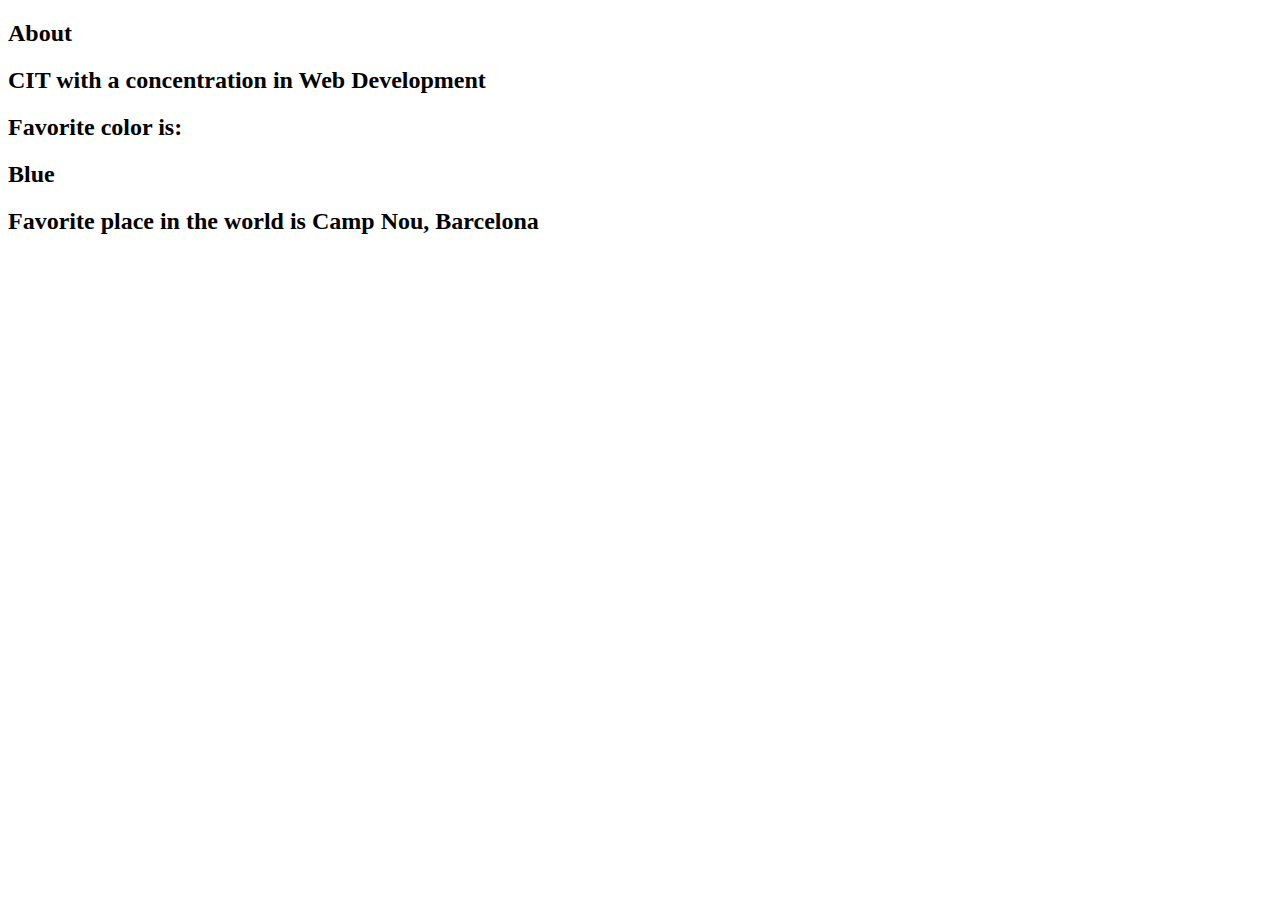
==== about.html @ 3d1950bb "Initial files created and linked" ====
<!DOCTYPE html>
<html>

	<head>
		<link rel="stylesheet" href="css/styles.css">
	</head>
	<body>

		<h2>About</h2>
		<h2>CIT with a concentration in Web Development</h2>
		<h2>Favorite color is: <h2 id="color">Blue</h2></h2>
		<h2>Favorite place in the world is Camp Nou, Barcelona</h2>



	</body>
</html>
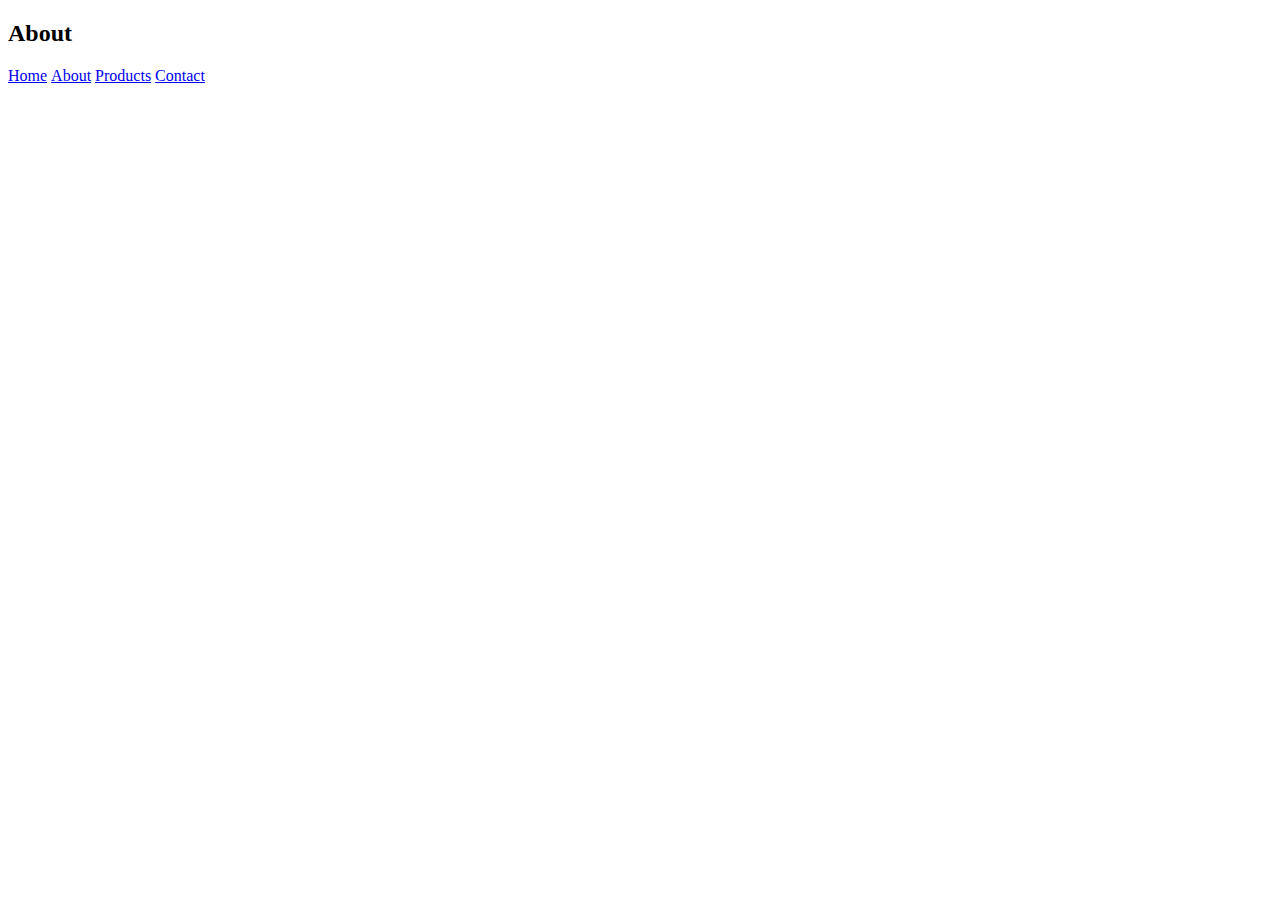
==== commit af938c65: "added nav bar and linked all pages" ====
--- a/about.html
+++ b/about.html
@@ -7,9 +7,12 @@
 	<body>
 
 		<h2>About</h2>
-		<h2>CIT with a concentration in Web Development</h2>
-		<h2>Favorite color is: <h2 id="color">Blue</h2></h2>
-		<h2>Favorite place in the world is Camp Nou, Barcelona</h2>
+		<ul>
+		  <li><a href="home.html">Home</a></li>
+		  <li><a href="about.html">About</a></li>
+		  <li><a href="products.html">Products</a></li>
+		  <li><a href="contact.html">Contact</a></li>
+		</ul>
 
 
 
--- a/css/styles.css
+++ b/css/styles.css
@@ -0,0 +1,9 @@
+ul {
+  list-style-type: none;
+  margin: 0;
+  padding: 0;
+}
+
+li {
+  display: inline;
+}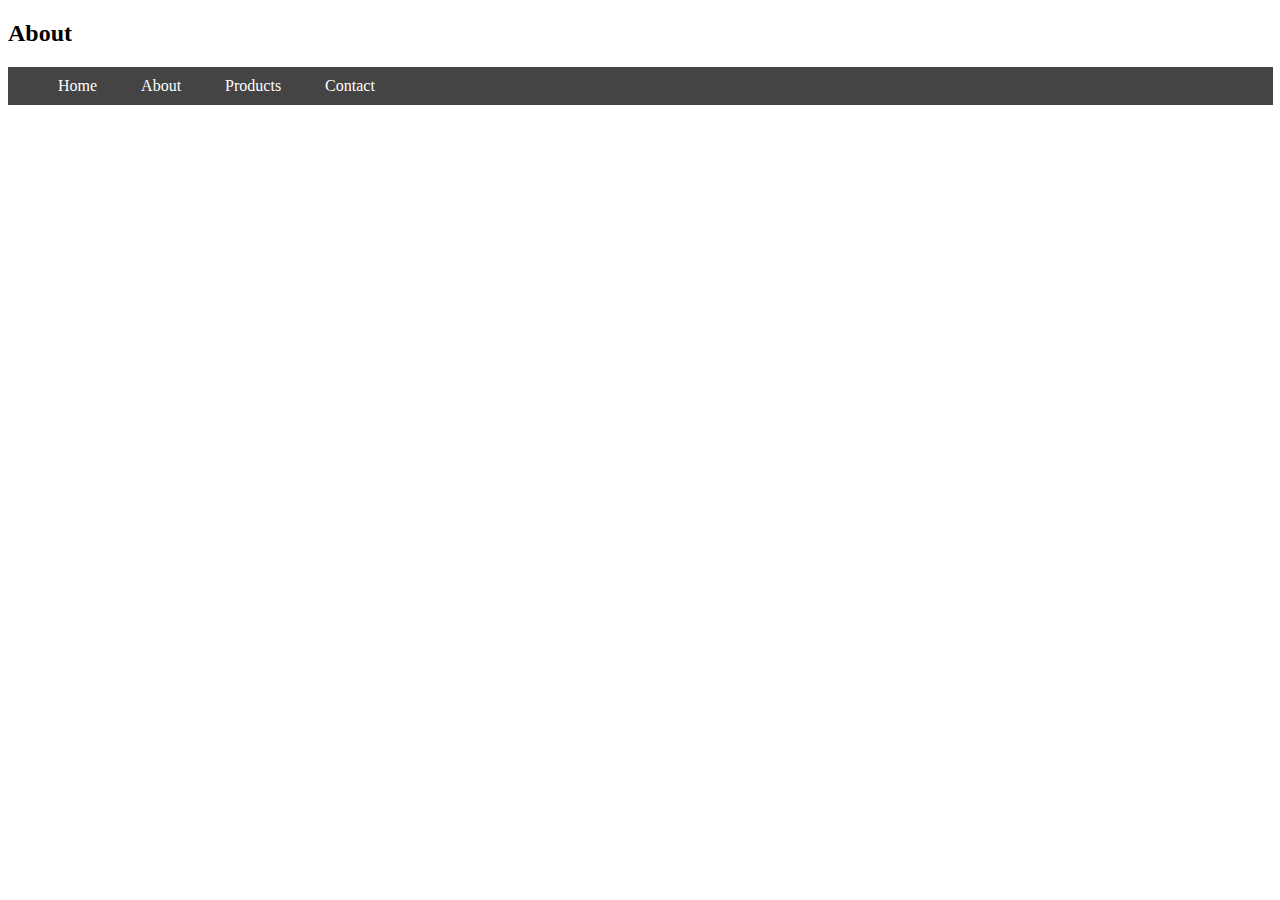
==== commit 96fa54eb: "added proper nav bar with design" ====
--- a/about.html
+++ b/about.html
@@ -7,12 +7,14 @@
 	<body>
 
 		<h2>About</h2>
-		<ul>
-		  <li><a href="home.html">Home</a></li>
-		  <li><a href="about.html">About</a></li>
-		  <li><a href="products.html">Products</a></li>
-		  <li><a href="contact.html">Contact</a></li>
-		</ul>
+		<div class="contentBox">
+			<ul>
+			  <li><a class="anchorDesign" href="home.html">Home</a></li>
+			  <li><a class="anchorDesign" href="about.html">About</a></li>
+			  <li><a class="anchorDesign" href="products.html">Products</a></li>
+			  <li><a class="anchorDesign" href="contact.html">Contact</a></li>
+			</ul>
+		</div>
 
 
 
--- a/css/styles.css
+++ b/css/styles.css
@@ -1,9 +1,26 @@
+
+
 ul {
-  list-style-type: none;
-  margin: 0;
-  padding: 0;
+	list-style-type: none;
+	margin: 0;
+	padding: 0;
 }
 
 li {
-  display: inline;
+	display: inline;
+}
+
+.anchorDesign{
+	text-decoration: none;
+	color: white;
+	text-align: center;
+	padding: 20px;
+}
+
+.contentBox{ 
+	box-sizing: content-box; 
+	width: 98.5%;
+	padding: 10px;
+	background: #444; 
+	text-indent: 20px; 
 }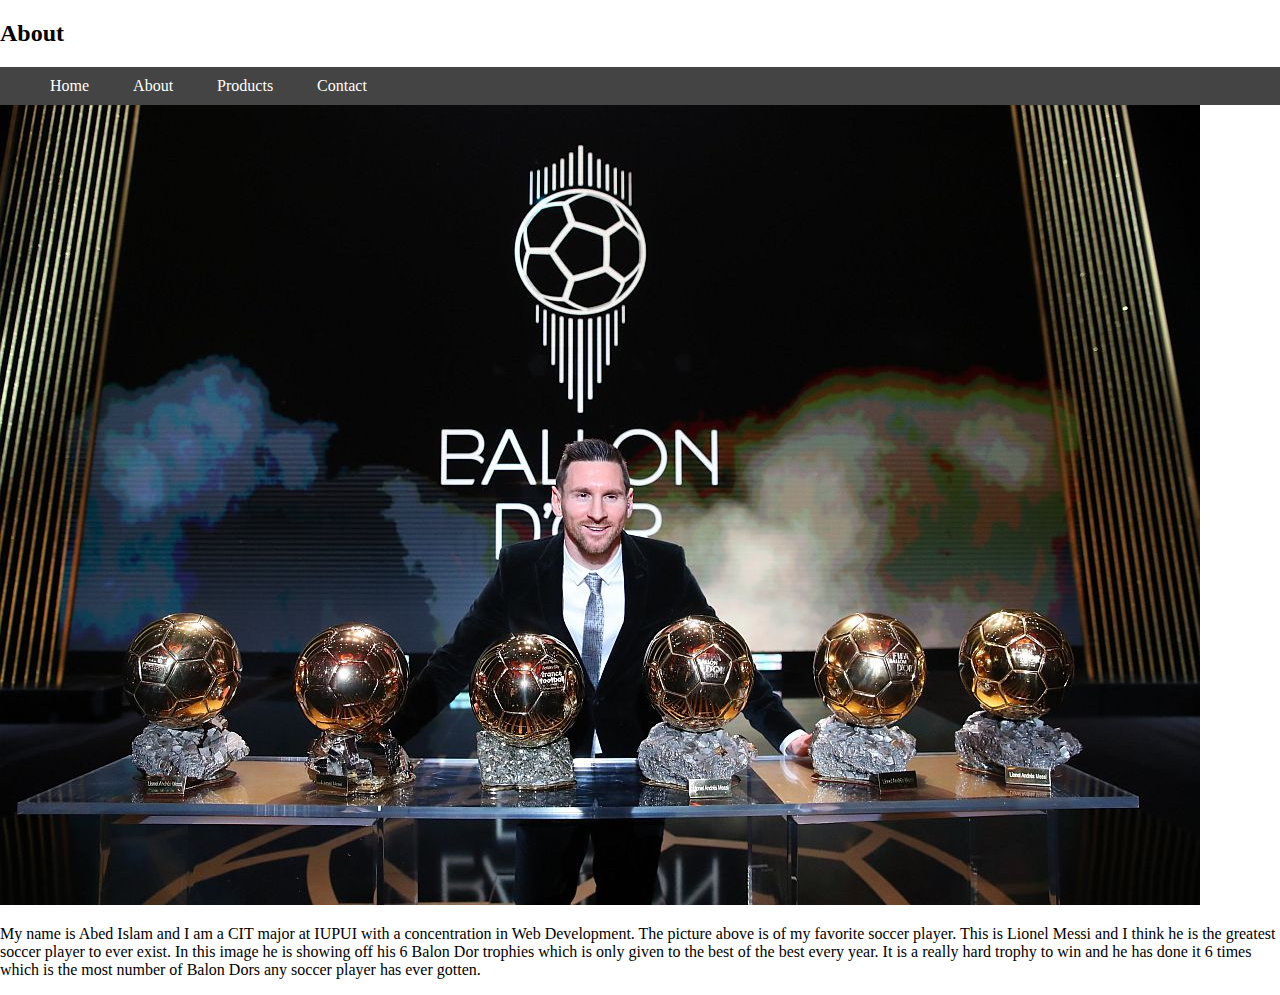
==== commit 5897879d: "about page completed. Products and Contact page left" ====
--- a/about.html
+++ b/about.html
@@ -16,6 +16,11 @@
 			</ul>
 		</div>
 
+		<img src="images/messi.jpg">
+
+		<p>
+			My name is Abed Islam and I am a CIT major at IUPUI with a concentration in Web Development. The picture above is of my favorite soccer player. This is Lionel Messi and I think he is the greatest soccer player to ever exist. In this image he is showing off his 6 Balon Dor trophies which is only given to the best of the best every year. It is a really hard trophy to win and he has done it 6 times which is the most number of Balon Dors any soccer player has ever gotten.
+		</p>
 
 
 	</body>
--- a/css/styles.css
+++ b/css/styles.css
@@ -19,8 +19,19 @@
 
 .contentBox{ 
 	box-sizing: content-box; 
-	width: 98.5%;
+	width: 100%;
 	padding: 10px;
 	background: #444; 
 	text-indent: 20px; 
-}+}
+
+.campNou{
+	height: 1000px;
+	width: 100%;
+}
+
+body{
+	margin: 0px;
+	padding: 0px;
+}
+
